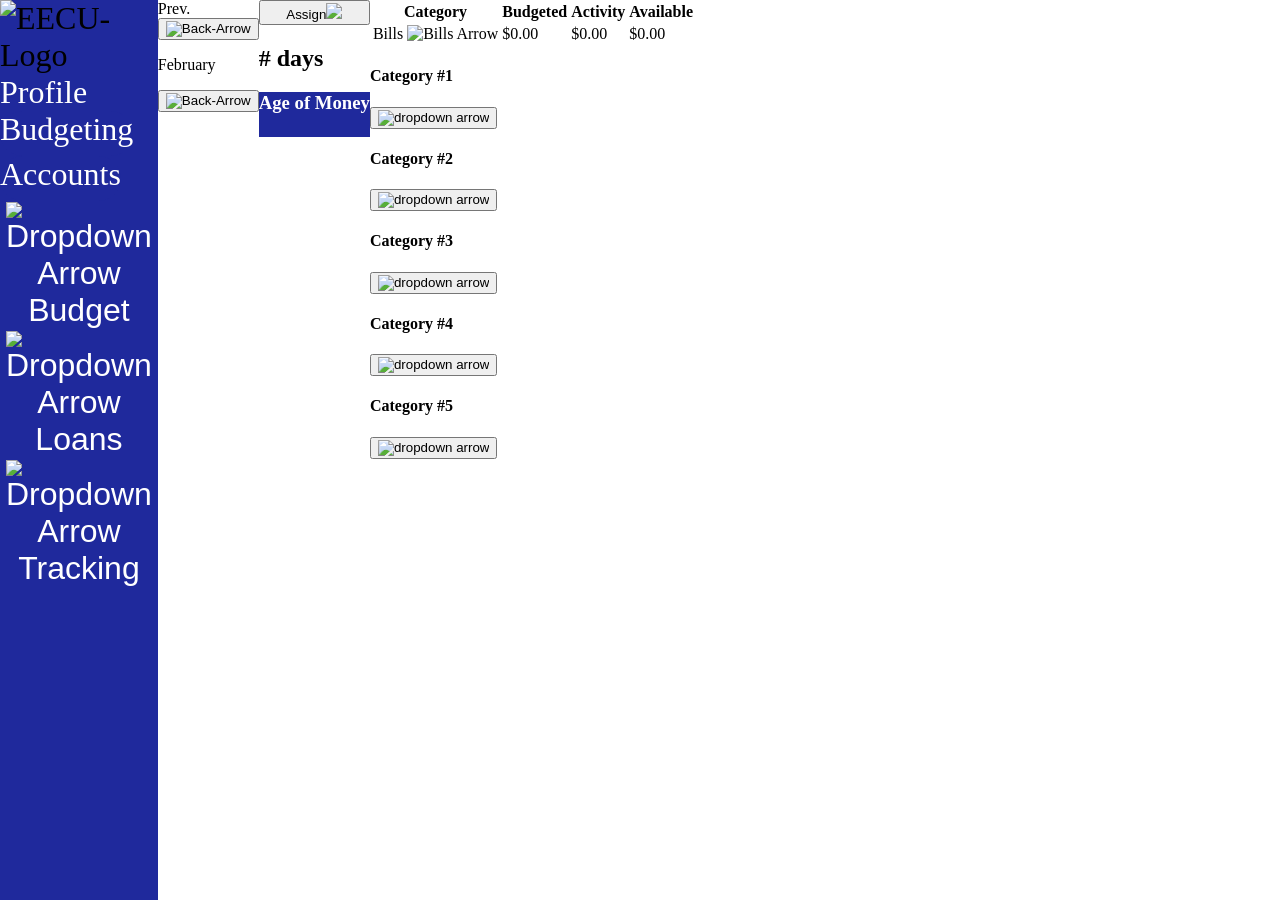
==== money.html @ f4d8e9a7 "Merge pull request #7 from Randy-146/main FIxed Navbar, tried to help in money.html" ====
<!DOCTYPE html>
<html lang="en">
<head>
    <meta charset="UTF-8">
    <meta name="viewport" content="width=device-width, initial-scale=1.0">
    <title>EECU-CheckBook-App</title>
    <link rel="stylesheet" href="Style.css">
    <link rel="stylesheet" href="https://fonts.googleapis.com/css2?family=Material+Symbols+Outlined:opsz,wght,FILL,GRAD@24,400,0,0&icon_names=arrow_drop_down" />
</head>
<body>
    <section id="side-nav">
        <div id="eecu-logo">
            <img src="Imgs/logo 1.svg" alt="EECU-Logo">
        </div>
        <a href="index.html" class="home-link">Profile</a>
        
        <div id="side-container">
            <span id="sidenav-options">
                <a class="sidenav-btns" href="#">Budgeting</a>
                <a class="sidenav-btns" href="index.html">Accounts</a>  
            </span>
        </div>
        <div class="drop">
            <button class="drop-btns"><img src="Imgs/drop-arrow.png" alt="Dropdown Arrow">Budget</button>
            <button class="drop-btns"><img src="Imgs/drop-arrow.png" alt="Dropdown Arrow">Loans</button>
            <button class="drop-btns"><img src="Imgs/drop-arrow.png" alt="Dropdown Arrow">Tracking</button>
        </div>
    </section>
    <div id="container">
        <section id="top-section-1">
            <span class="btn-align">
            <label>Prev.</label>
            <button>
                <a class=back-btn><img src="imgs/Back.png" alt="Back-Arrow" id="backBtn"></a>
            </button>
            </span>
            <p id="month-text">February</p> <!--Javascript I assume-->
            <button>
                <img src="imgs/Back.png" alt="Back-Arrow" id="backBtn">
            </button>
        </section>
        <section id="top-section-2">
            <span class="btn-align">
            <button id="assign">Assign<img src="Imgs/drop-arrow.png"/></button>
            </span>
            <h2><span id="days">#</span> days</h2>
            <h3>Age of Money</h3>
        </section>
    </div>
    
    <section id="chart-and-data">
        <div id="chart-conatiner">
            <!--Placeholder-->
        </div>
         <div id="budget-data">
            <table id="assign-output">
                <tr>
                    <th>Category</th>
                    <th>Budgeted</th>
                    <th>Activity</th>
                    <th>Available</th>
                </tr>
    
                <tr>
                    <td>Bills <img src="imgs/drop-arrow.png" alt="Bills Arrow"></td>
                    <span id="nmbrs">
                        <td>$0.00</td>
                        <td>$0.00</td>
                        <td id="monthlyBudget">$0.00</td>
                    </span>
                </tr>
            </table>

            <!--Edit Category names and expense names based off sections in project brief-->
            <div>
                <h4>Category #1</h4>
                <p class="proposedSectionTotal"></p>
                <p class="expenseSectionTotal"></p>
                <p class="leftoverSectionTotal"></p>
                <button class="openCategory"><img src="Imgs/drop-arrow.png" alt="dropdown arrow"></button>
            </div>
            <div class="expenseContainer">
                <div class="expenseRow">
                    <h5>Expense #1</h5>
                    <input type="text" class="proposedBudget">
                    <input type="text" class="expenses">
                    <p class="difference"></p>
                </div>
                <div class="expenseRow">
                    <h5>Expense #2</h5>
                    <input type="text" class="proposedBudget">
                    <input type="text" class="expenses">
                    <p class="difference"></p>
                </div>
                <div class="expenseRow">
                    <h5>Expense #3</h5>
                    <input type="text" class="proposedBudget">
                    <input type="text" class="expenses">
                    <p class="difference"></p>
                </div>
                <div class="expenseRow">
                    <h5>Expense #4</h5>
                    <input type="text" class="proposedBudget">
                    <input type="text" class="expenses">
                    <p class="difference"></p>
                </div>
            </div>

            <div>
                <h4>Category #2</h4>
                <p class="proposedSectionTotal"></p>
                <p class="expenseSectionTotal"></p>
                <p class="leftoverSectionTotal"></p>
                <button class="openCategory"><img src="Imgs/drop-arrow.png" alt="dropdown arrow"></button>
            </div>
            <div class="expenseContainer">
                <div class="expenseRow">
                    <h5>Expense #1</h5>
                    <input type="text" class="proposedBudget">
                    <input type="text" class="expenses">
                    <p class="difference"></p>
                </div>
                <div class="expenseRow">
                    <h5>Expense #2</h5>
                    <input type="text" class="proposedBudget">
                    <input type="text" class="expenses">
                    <p class="difference"></p>
                </div>
                <div class="expenseRow">
                    <h5>Expense #3</h5>
                    <input type="text" class="proposedBudget">
                    <input type="text" class="expenses">
                    <p class="difference"></p>
                </div>
                <div class="expenseRow">
                    <h5>Expense #4</h5>
                    <input type="text" class="proposedBudget">
                    <input type="text" class="expenses">
                    <p class="difference"></p>
                </div>
            </div>
            
            <div>
                <h4>Category #3</h4>
                <p class="proposedSectionTotal"></p>
                <p class="expenseSectionTotal"></p>
                <p class="leftoverSectionTotal"></p>
                <button class="openCategory"><img src="Imgs/drop-arrow.png" alt="dropdown arrow"></button>
            </div>
            <div class="expenseContainer">
                <div class="expenseRow">
                    <h5>Expense #1</h5>
                    <input type="text" class="proposedBudget">
                    <input type="text" class="expenses">
                    <p class="difference"></p>
                </div>
                <div class="expenseRow">
                    <h5>Expense #2</h5>
                    <input type="text" class="proposedBudget">
                    <input type="text" class="expenses">
                    <p class="difference"></p>
                </div>
                <div class="expenseRow">
                    <h5>Expense #3</h5>
                    <input type="text" class="proposedBudget">
                    <input type="text" class="expenses">
                    <p class="difference"></p>
                </div>
                <div class="expenseRow">
                    <h5>Expense #4</h5>
                    <input type="text" class="proposedBudget">
                    <input type="text" class="expenses">
                    <p class="difference"></p>
                </div>
            </div>

            <div>
                <h4>Category #4</h4>
                <p class="proposedSectionTotal"></p>
                <p class="expenseSectionTotal"></p>
                <p class="leftoverSectionTotal"></p>
                <button class="openCategory"><img src="Imgs/drop-arrow.png" alt="dropdown arrow"></button>
            </div>
            
            <div class="expenseContainer">
                <div class="expenseRow">
                    <h5>Expense #1</h5>
                    <input type="text" class="proposedBudget">
                    <input type="text" class="expenses">
                    <p class="difference"></p>
                </div>
                <div class="expenseRow">
                    <h5>Expense #2</h5>
                    <input type="text" class="proposedBudget">
                    <input type="text" class="expenses">
                    <p class="difference"></p>
                </div>
                <div class="expenseRow">
                    <h5>Expense #3</h5>
                    <input type="text" class="proposedBudget">
                    <input type="text" class="expenses">
                    <p class="difference"></p>
                </div>
                <div class="expenseRow">
                    <h5>Expense #4</h5>
                    <input type="text" class="proposedBudget">
                    <input type="text" class="expenses">
                    <p class="difference"></p>
                </div>
            </div>

            <div>
                <h4>Category #5</h4>
                <p class="proposedSectionTotal"></p>
                <p class="expenseSectionTotal"></p>
                <p class="leftoverSectionTotal"></p>
                <button class="openCategory"><img src="Imgs/drop-arrow.png" alt="dropdown arrow"></button>
            </div>
            <div class="expenseContainer">
                <div class="expenseRow">
                    <h5>Expense #1</h5>
                    <input type="text" class="proposedBudget">
                    <input type="text" class="expenses">
                    <p class="difference"></p>
                </div>
                <div class="expenseRow">
                    <h5>Expense #2</h5>
                    <input type="text" class="proposedBudget">
                    <input type="text" class="expenses">
                    <p class="difference"></p>
                </div>
                <div class="expenseRow">
                    <h5>Expense #3</h5>
                    <input type="text" class="proposedBudget">
                    <input type="text" class="expenses">
                    <p class="difference"></p>
                </div>
                <div class="expenseRow">
                    <h5>Expense #4</h5>
                    <input type="text" class="proposedBudget">
                    <input type="text" class="expenses">
                    <p class="difference"></p>
                </div>
            </div>
         </div>
    </section>
    <script src="expense.js"></script>
</body>
</html>
---- Style.css ----
@import url('https://fonts.googleapis.com');

* {
    box-sizing: border-box;
}

:root {
    --Primarycolor: #1F299C;
    --Btn-hover: #303AAA;
}

body {
    margin: 0;
    padding: 0;
    font-family: Roboto;
    display: flex;
    
}



/*Side Navbar css*/

a {
    text-decoration: none;
    border-radius: 50px;
    width: max-content;
}
#side-nav {
    display: flex;
    flex-direction: column;
    align-items: flex-start;
    height: 100vh;
    width: min-content;
    background-color: var(--Primarycolor);
    font-weight: 400;
    font-size: 2rem;
}

.sidenav-btns, h3 {
    height: 5vh;
    font-family: 'Roboto Serif', serif;
    text-align: left;
    border-style: var(--Primarycolor);
    background-color: var(--Primarycolor);
    color: white;
    transition: 0.4s ease;
}

.next {
    color: var(--Primarycolor)
}

a {
    display: flex;
    justify-content: center;
}

.sidenav-btns:hover {
    background-color: var(--Btn-hover);
}


#top-section-1 {
    height: min-content;
}

#side-container {
    display: flex;
    flex-direction: column;
}

#sidenav-options {
    display: flex;
    flex-direction: column;
    justify-content: flex-start;
}

.home-link {
    color: white;
}

 /*dropdown buttons*/
.drop-btns {
    background-color: var(--Primarycolor);
    border:none;
    color: white;
    font-size: 2rem
}

/*CSS for main expenses*/
.expenseContainer {
    display: none;
}

.expenseContainer.active {
    display: block;
}

#container {
display: flex;
flex-direction: row;
}



.btn-align {
    display: flex;
    flex-direction: column;
}
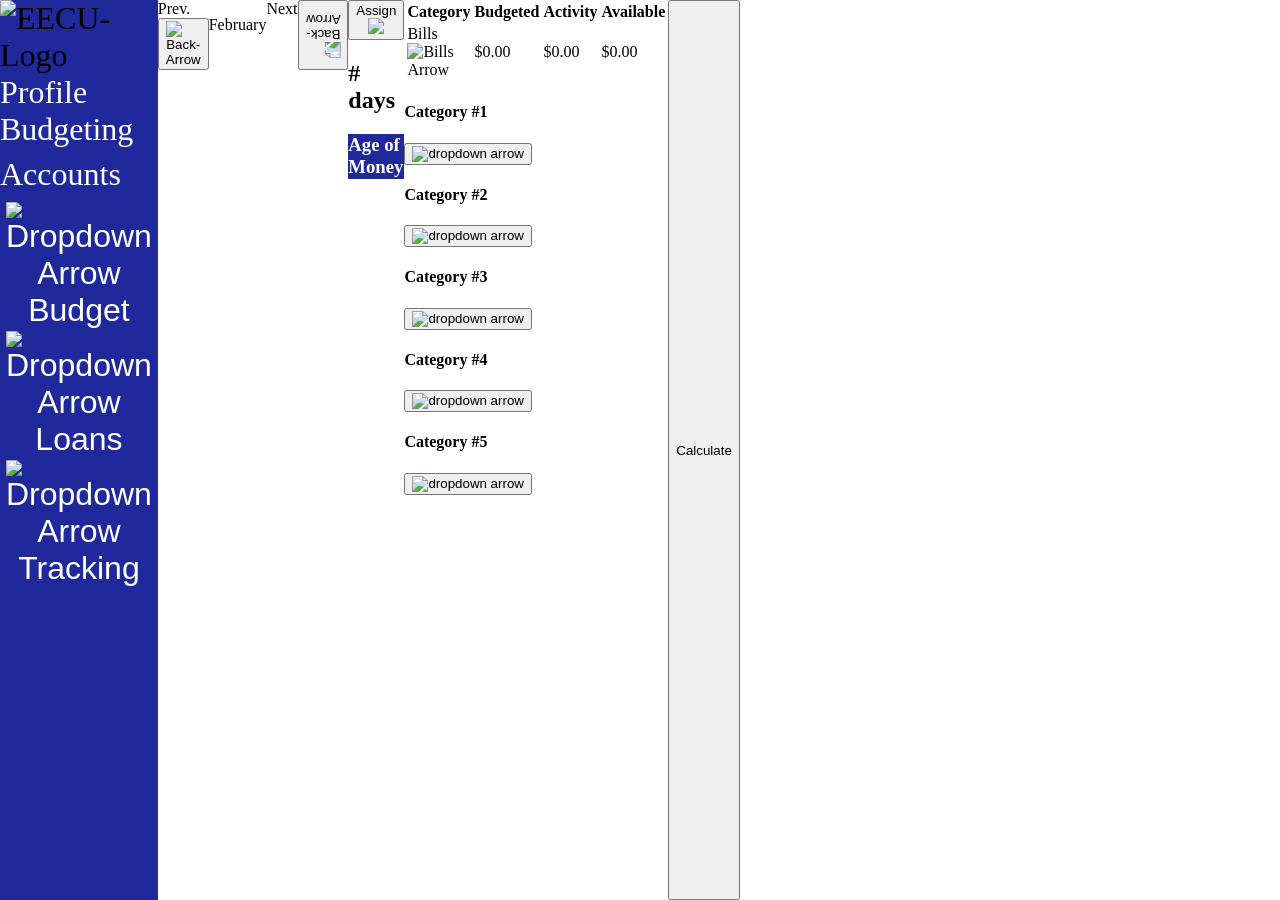
==== commit a76f142b: "JS Added Chart.js. Changed some CSS. Modified HTML." ====
--- a/money.html
+++ b/money.html
@@ -27,18 +27,21 @@
         </div>
     </section>
     <div id="container">
+
         <section id="top-section-1">
             <span class="btn-align">
             <label>Prev.</label>
             <button>
-                <a class=back-btn><img src="imgs/Back.png" alt="Back-Arrow" id="backBtn"></a>
+                <img src="imgs/Back.png" alt="Back-Arrow" id="backBtn">
             </button>
             </span>
-            <p id="month-text">February</p> <!--Javascript I assume-->
+                <p id="month-text">February</p> <!--Javascript I assume-->
+                <label>Next</label>
             <button>
-                <img src="imgs/Back.png" alt="Back-Arrow" id="backBtn">
+                <img src="imgs/Back.png" alt="Back-Arrow" id="forwardBtn">
             </button>
         </section>
+
         <section id="top-section-2">
             <span class="btn-align">
             <button id="assign">Assign<img src="Imgs/drop-arrow.png"/></button>
@@ -244,6 +247,11 @@
             </div>
          </div>
     </section>
+
+    <button id="but">Calculate</button>
+
+            <canvas id="chartCanvas" height="873" width="873" style="display: block; box-sizing: border-box; height: 698.4px; width: 698.4px;"></canvas>
+
     <script src="expense.js"></script>
 </body>
 </html>
--- a/Style.css
+++ b/Style.css
@@ -17,8 +17,17 @@
     
 }
 
+#top-section-1 {
+    display: flex;
+}
 
+img[alt="Back-Arrow"] {
+    border: none;
+}
 
+#forwardBtn {
+    transform: rotate(180deg);
+}
 /*Side Navbar css*/
 
 a {
@@ -26,6 +35,7 @@
     border-radius: 50px;
     width: max-content;
 }
+
 #side-nav {
     display: flex;
     flex-direction: column;
@@ -102,8 +112,6 @@
 flex-direction: row;
 }
 
-
-
 .btn-align {
     display: flex;
     flex-direction: column;
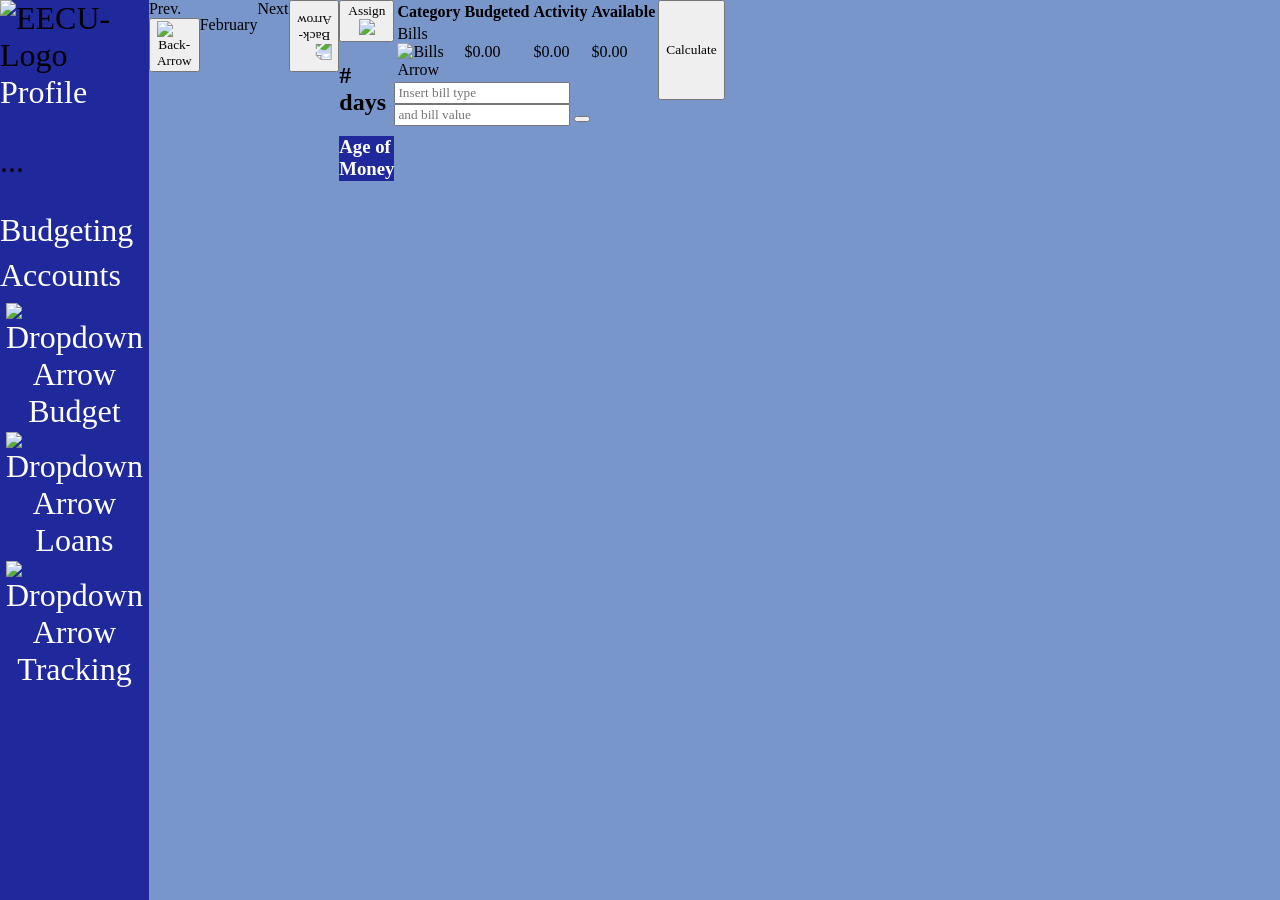
==== commit a2e569ef: "........................." ====
--- a/money.html
+++ b/money.html
@@ -6,6 +6,7 @@
     <title>EECU-CheckBook-App</title>
     <link rel="stylesheet" href="Style.css">
     <link rel="stylesheet" href="https://fonts.googleapis.com/css2?family=Material+Symbols+Outlined:opsz,wght,FILL,GRAD@24,400,0,0&icon_names=arrow_drop_down" />
+    <script src="https://cdn.jsdelivr.net/npm/chart.js@latest/dist/chart.umd.min.js"></script>
 </head>
 <body>
     <section id="side-nav">
@@ -13,7 +14,8 @@
             <img src="Imgs/logo 1.svg" alt="EECU-Logo">
         </div>
         <a href="index.html" class="home-link">Profile</a>
-        
+        <p id="dise">...</p>
+
         <div id="side-container">
             <span id="sidenav-options">
                 <a class="sidenav-btns" href="#">Budgeting</a>
@@ -76,182 +78,23 @@
 
             <!--Edit Category names and expense names based off sections in project brief-->
             <div>
-                <h4>Category #1</h4>
-                <p class="proposedSectionTotal"></p>
-                <p class="expenseSectionTotal"></p>
-                <p class="leftoverSectionTotal"></p>
-                <button class="openCategory"><img src="Imgs/drop-arrow.png" alt="dropdown arrow"></button>
-            </div>
-            <div class="expenseContainer">
-                <div class="expenseRow">
-                    <h5>Expense #1</h5>
-                    <input type="text" class="proposedBudget">
-                    <input type="text" class="expenses">
-                    <p class="difference"></p>
-                </div>
-                <div class="expenseRow">
-                    <h5>Expense #2</h5>
-                    <input type="text" class="proposedBudget">
-                    <input type="text" class="expenses">
-                    <p class="difference"></p>
-                </div>
-                <div class="expenseRow">
-                    <h5>Expense #3</h5>
-                    <input type="text" class="proposedBudget">
-                    <input type="text" class="expenses">
-                    <p class="difference"></p>
-                </div>
-                <div class="expenseRow">
-                    <h5>Expense #4</h5>
-                    <input type="text" class="proposedBudget">
-                    <input type="text" class="expenses">
-                    <p class="difference"></p>
-                </div>
+                <input id="billy" placeholder="Insert bill type"></input>
+                <input id="actualBill" placeholder="and bill value"></input>
+                <button id="openCategory"></button>
             </div>
 
-            <div>
-                <h4>Category #2</h4>
-                <p class="proposedSectionTotal"></p>
-                <p class="expenseSectionTotal"></p>
-                <p class="leftoverSectionTotal"></p>
-                <button class="openCategory"><img src="Imgs/drop-arrow.png" alt="dropdown arrow"></button>
-            </div>
-            <div class="expenseContainer">
-                <div class="expenseRow">
-                    <h5>Expense #1</h5>
-                    <input type="text" class="proposedBudget">
-                    <input type="text" class="expenses">
-                    <p class="difference"></p>
-                </div>
-                <div class="expenseRow">
-                    <h5>Expense #2</h5>
-                    <input type="text" class="proposedBudget">
-                    <input type="text" class="expenses">
-                    <p class="difference"></p>
-                </div>
-                <div class="expenseRow">
-                    <h5>Expense #3</h5>
-                    <input type="text" class="proposedBudget">
-                    <input type="text" class="expenses">
-                    <p class="difference"></p>
-                </div>
-                <div class="expenseRow">
-                    <h5>Expense #4</h5>
-                    <input type="text" class="proposedBudget">
-                    <input type="text" class="expenses">
-                    <p class="difference"></p>
-                </div>
-            </div>
-            
-            <div>
-                <h4>Category #3</h4>
-                <p class="proposedSectionTotal"></p>
-                <p class="expenseSectionTotal"></p>
-                <p class="leftoverSectionTotal"></p>
-                <button class="openCategory"><img src="Imgs/drop-arrow.png" alt="dropdown arrow"></button>
-            </div>
-            <div class="expenseContainer">
-                <div class="expenseRow">
-                    <h5>Expense #1</h5>
-                    <input type="text" class="proposedBudget">
-                    <input type="text" class="expenses">
-                    <p class="difference"></p>
-                </div>
-                <div class="expenseRow">
-                    <h5>Expense #2</h5>
-                    <input type="text" class="proposedBudget">
-                    <input type="text" class="expenses">
-                    <p class="difference"></p>
-                </div>
-                <div class="expenseRow">
-                    <h5>Expense #3</h5>
-                    <input type="text" class="proposedBudget">
-                    <input type="text" class="expenses">
-                    <p class="difference"></p>
-                </div>
-                <div class="expenseRow">
-                    <h5>Expense #4</h5>
-                    <input type="text" class="proposedBudget">
-                    <input type="text" class="expenses">
-                    <p class="difference"></p>
-                </div>
-            </div>
-
-            <div>
-                <h4>Category #4</h4>
-                <p class="proposedSectionTotal"></p>
-                <p class="expenseSectionTotal"></p>
-                <p class="leftoverSectionTotal"></p>
-                <button class="openCategory"><img src="Imgs/drop-arrow.png" alt="dropdown arrow"></button>
-            </div>
-            
-            <div class="expenseContainer">
-                <div class="expenseRow">
-                    <h5>Expense #1</h5>
-                    <input type="text" class="proposedBudget">
-                    <input type="text" class="expenses">
-                    <p class="difference"></p>
-                </div>
-                <div class="expenseRow">
-                    <h5>Expense #2</h5>
-                    <input type="text" class="proposedBudget">
-                    <input type="text" class="expenses">
-                    <p class="difference"></p>
-                </div>
-                <div class="expenseRow">
-                    <h5>Expense #3</h5>
-                    <input type="text" class="proposedBudget">
-                    <input type="text" class="expenses">
-                    <p class="difference"></p>
-                </div>
-                <div class="expenseRow">
-                    <h5>Expense #4</h5>
-                    <input type="text" class="proposedBudget">
-                    <input type="text" class="expenses">
-                    <p class="difference"></p>
-                </div>
-            </div>
-
-            <div>
-                <h4>Category #5</h4>
-                <p class="proposedSectionTotal"></p>
-                <p class="expenseSectionTotal"></p>
-                <p class="leftoverSectionTotal"></p>
-                <button class="openCategory"><img src="Imgs/drop-arrow.png" alt="dropdown arrow"></button>
-            </div>
-            <div class="expenseContainer">
-                <div class="expenseRow">
-                    <h5>Expense #1</h5>
-                    <input type="text" class="proposedBudget">
-                    <input type="text" class="expenses">
-                    <p class="difference"></p>
-                </div>
-                <div class="expenseRow">
-                    <h5>Expense #2</h5>
-                    <input type="text" class="proposedBudget">
-                    <input type="text" class="expenses">
-                    <p class="difference"></p>
-                </div>
-                <div class="expenseRow">
-                    <h5>Expense #3</h5>
-                    <input type="text" class="proposedBudget">
-                    <input type="text" class="expenses">
-                    <p class="difference"></p>
-                </div>
-                <div class="expenseRow">
-                    <h5>Expense #4</h5>
-                    <input type="text" class="proposedBudget">
-                    <input type="text" class="expenses">
-                    <p class="difference"></p>
-                </div>
-            </div>
          </div>
     </section>
+
+    <section id="manage">
+    <!--All bills go here-->
+    </section> 
 
     <button id="but">Calculate</button>
 
             <canvas id="chartCanvas" height="873" width="873" style="display: block; box-sizing: border-box; height: 698.4px; width: 698.4px;"></canvas>
 
     <script src="expense.js"></script>
+    <script src="pie.js"></script>
 </body>
 </html>
--- a/Style.css
+++ b/Style.css
@@ -2,6 +2,7 @@
 
 * {
     box-sizing: border-box;
+    font-family: Roboto;
 }
 
 :root {
@@ -12,9 +13,44 @@
 body {
     margin: 0;
     padding: 0;
-    font-family: Roboto;
     display: flex;
-    
+    background-color: rgb(121, 150, 202);
+}
+
+#careerSelect {
+    background-color: rgb(207, 207, 207);
+    border: none;
+    text-align: center;
+    font-size: 20px;
+    border-radius: 15px;
+    flex-basis: 700px;
+    height: 200px;
+}
+
+#account {
+    border-radius: 15px;
+    border: 2px dashed black;
+    flex-basis: 600px;
+}
+
+.page {
+    display: flex;
+    flex-direction: row;
+    justify-content: center;
+    align-items: center;
+    flex-wrap: wrap;
+    gap: 8px;
+}
+
+#next {
+    border: 1px solid black;
+    background-color: var(--Primarycolor);
+    color: white;
+    padding: 20px;
+}
+
+#next:hover {
+    background-color: var(--Btn-hover);
 }
 
 #top-section-1 {
@@ -115,4 +151,16 @@
 .btn-align {
     display: flex;
     flex-direction: column;
+}
+
+/* #budget-data {
+
+} */
+
+#but {
+    max-height: 100px;
+}
+
+#llib {
+    border: 1px solid black;
 }
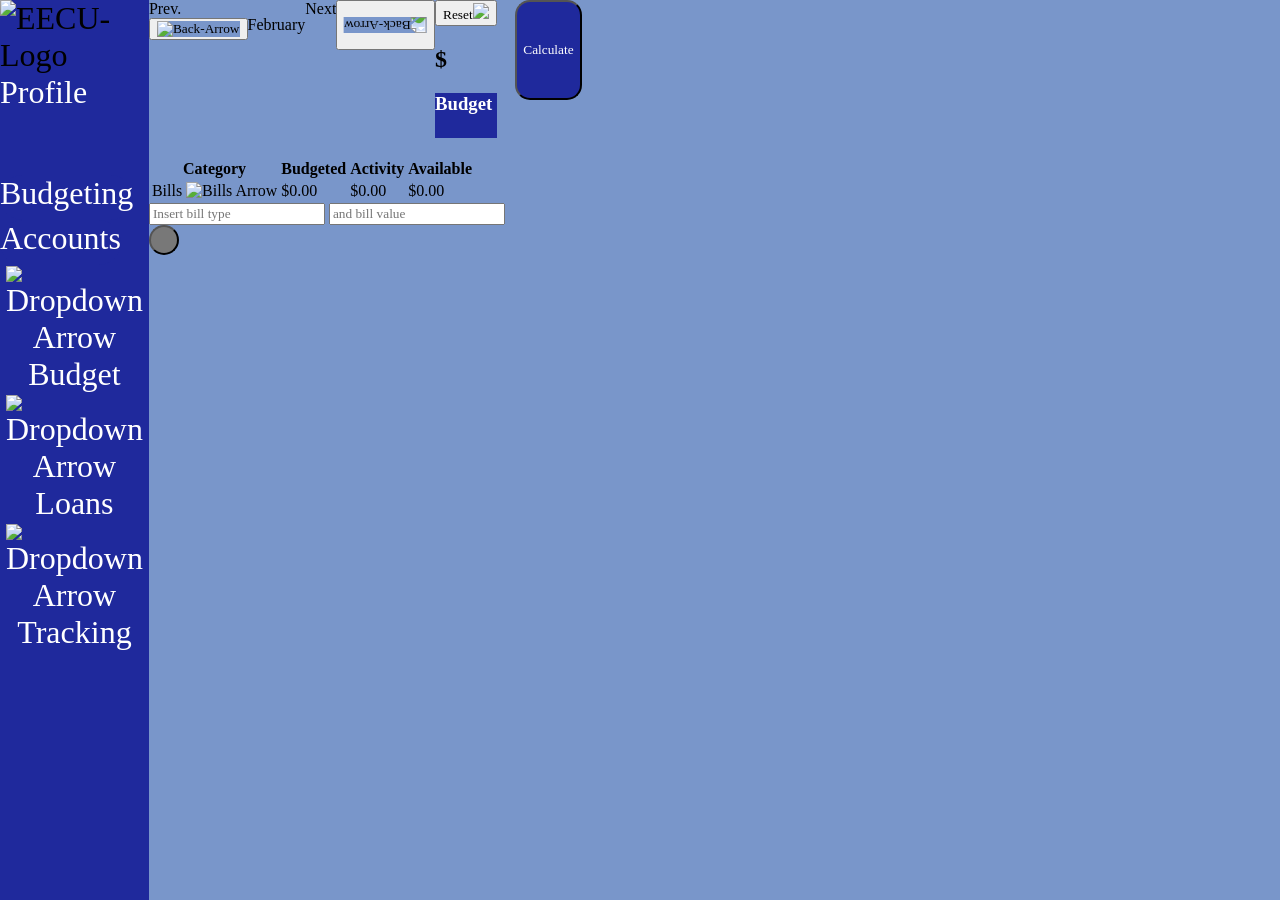
==== commit 585ca693: "Second to last" ====
--- a/money.html
+++ b/money.html
@@ -28,6 +28,7 @@
             <button class="drop-btns"><img src="Imgs/drop-arrow.png" alt="Dropdown Arrow">Tracking</button>
         </div>
     </section>
+<section>
     <div id="container">
 
         <section id="top-section-1">
@@ -46,10 +47,10 @@
 
         <section id="top-section-2">
             <span class="btn-align">
-            <button id="assign">Assign<img src="Imgs/drop-arrow.png"/></button>
+            <button id="assign">Reset<img src="Imgs/drop-arrow.png"/></button>
             </span>
-            <h2><span id="days">#</span> days</h2>
-            <h3>Age of Money</h3>
+            <h2 id="monmon"><span id="days">$</span> </h2>
+            <h3>Budget</h3>
         </section>
     </div>
     
@@ -80,12 +81,12 @@
             <div>
                 <input id="billy" placeholder="Insert bill type"></input>
                 <input id="actualBill" placeholder="and bill value"></input>
-                <button id="openCategory"></button>
+                <button id="openCategory" src="Imgs/round.png"></button>
             </div>
 
          </div>
     </section>
-
+</section>
     <section id="manage">
     <!--All bills go here-->
     </section> 
--- a/Style.css
+++ b/Style.css
@@ -61,8 +61,26 @@
     border: none;
 }
 
+#backBtn, #forwardBtn {
+    background-color: rgb(121, 150, 202);
+    padding: none;
+}
+
+#openCategory {
+    width: 30px;
+    height: 30px;
+    border-radius: 15px;
+    background-color: rgb(120, 120, 120);
+}
+
 #forwardBtn {
     transform: rotate(180deg);
+}
+
+#but {
+    background-color: var(--Primarycolor);
+    color: white;
+    border-radius: 15px;
 }
 /*Side Navbar css*/
 
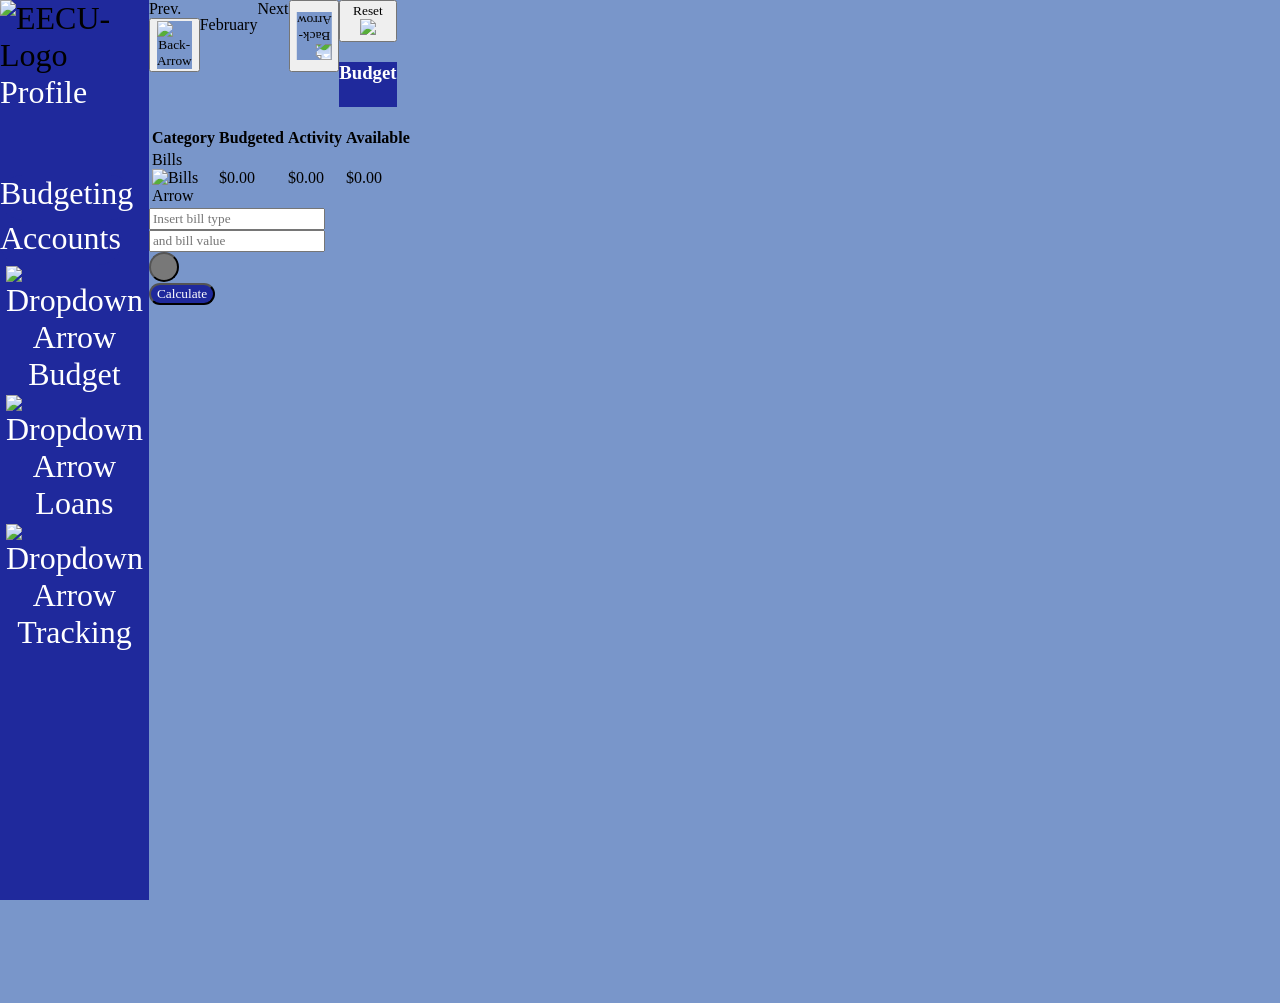
==== commit 1756f3d7: "Last" ====
--- a/money.html
+++ b/money.html
@@ -28,6 +28,7 @@
             <button class="drop-btns"><img src="Imgs/drop-arrow.png" alt="Dropdown Arrow">Tracking</button>
         </div>
     </section>
+<div id="bodd">
 <section>
     <div id="container">
 
@@ -49,7 +50,7 @@
             <span class="btn-align">
             <button id="assign">Reset<img src="Imgs/drop-arrow.png"/></button>
             </span>
-            <h2 id="monmon"><span id="days">$</span> </h2>
+            <h2 id="monmon"></h2>
             <h3>Budget</h3>
         </section>
     </div>
@@ -94,7 +95,7 @@
     <button id="but">Calculate</button>
 
             <canvas id="chartCanvas" height="873" width="873" style="display: block; box-sizing: border-box; height: 698.4px; width: 698.4px;"></canvas>
-
+</div>
     <script src="expense.js"></script>
     <script src="pie.js"></script>
 </body>
--- a/Style.css
+++ b/Style.css
@@ -8,6 +8,11 @@
 :root {
     --Primarycolor: #1F299C;
     --Btn-hover: #303AAA;
+}
+
+#bodd {
+    height: 100px;
+    width: 100px;
 }
 
 body {
@@ -81,6 +86,11 @@
     background-color: var(--Primarycolor);
     color: white;
     border-radius: 15px;
+}
+
+canvas {
+    width: 500px;
+    height: 500px;
 }
 /*Side Navbar css*/
 
